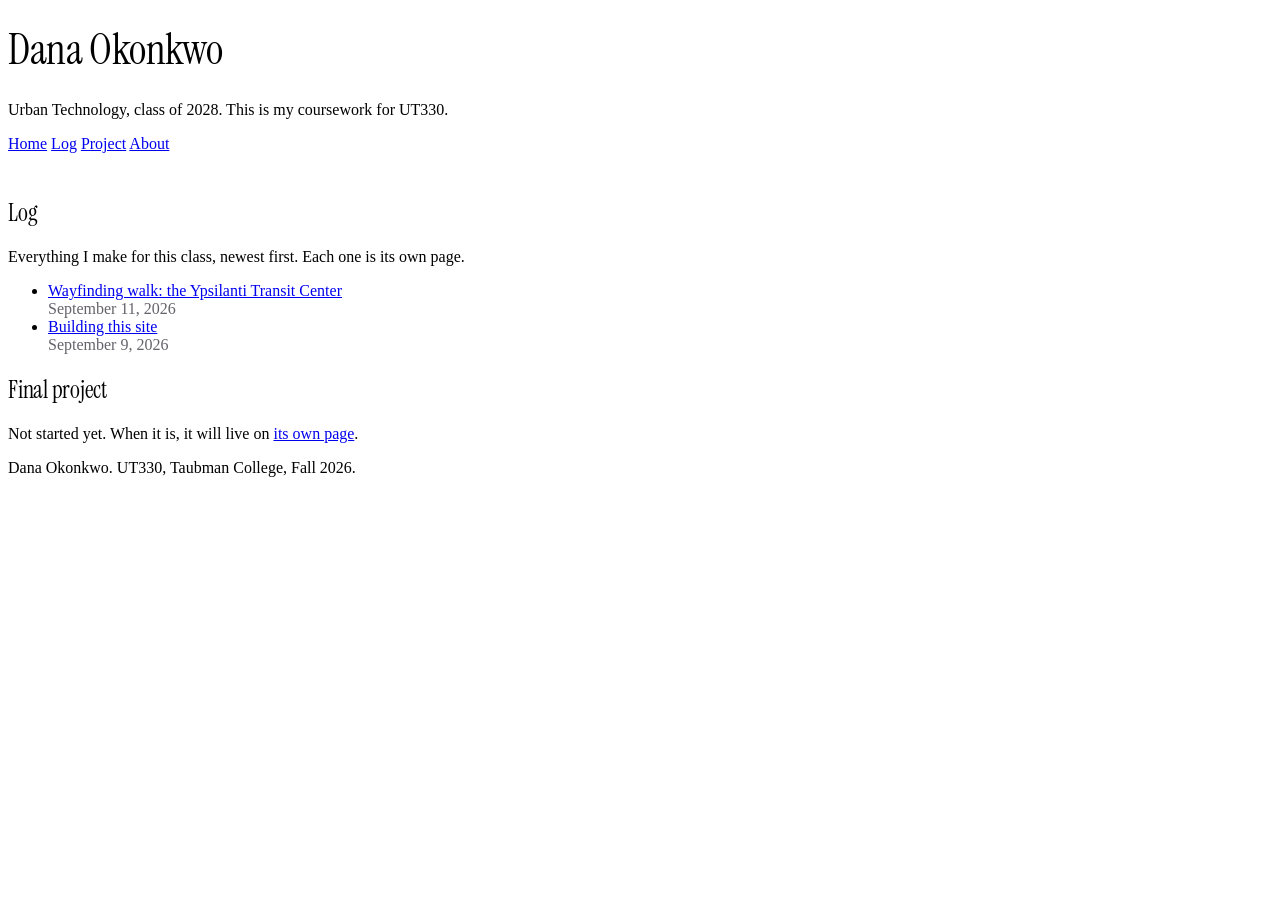
==== index.html @ 2886774a "Initial UT330 site" ====
<!DOCTYPE html>
<html lang="en">
<head>
<meta charset="utf-8">
<meta name="viewport" content="width=device-width, initial-scale=1">
<title>Dana Okonkwo — UT330</title>
<meta name="description" content="Coursework for UT330 Interaction Design and Urban Experiences, Taubman College, Fall 2026.">

<!-- Two stylesheets. Order matters. simple.css first, then yours. -->
<link rel="stylesheet" href="https://cdn.simplecss.org/simple.min.css">
<link rel="stylesheet" href="css/custom.css">
</head>

<body>

<header>
  <h1>Dana Okonkwo</h1>
  <p>Urban Technology, class of 2028. This is my coursework for UT330.</p>
  <nav>
    <a href="index.html" aria-current="page">Home</a>
    <a href="entries/index.html">Log</a>
    <a href="project.html">Project</a>
    <a href="about.html">About</a>
  </nav>
</header>

<main>

  <h2>Log</h2>
  <p>Everything I make for this class, newest first. Each one is its own page.</p>

  <ul>
    <li>
      <a href="entries/2026-09-11-wayfinding-walk.html">Wayfinding walk: the Ypsilanti Transit Center</a><br>
      <time datetime="2026-09-11">September 11, 2026</time>
    </li>
    <li>
      <a href="entries/2026-09-09-first-site.html">Building this site</a><br>
      <time datetime="2026-09-09">September 9, 2026</time>
    </li>
  </ul>


  <h2>Final project</h2>
  <p>
    Not started yet. When it is, it will live on
    <a href="project.html">its own page</a>.
  </p>

</main>

<footer>
  <p>Dana Okonkwo. UT330, Taubman College, Fall 2026.</p>
</footer>

</body>
</html>
---- css/custom.css ----
/* ============================================================
   YOUR STYLES

   This file loads AFTER simple.css in the HTML, so anything you
   write here wins. That order is called the cascade. If you put
   this link above simple.css instead, none of it will work.

   Simple.css already styles every HTML element. You are not
   starting from nothing. You are adjusting something.
   ============================================================ */


/* ------------------------------------------------------------
   1. FONTS

   The @import below pulls two typefaces from Google Fonts.
   To change them:
     1. go to fonts.google.com or fontshare.com
     2. pick a font, copy the @import they give you
     3. replace the line below
     4. put the font's name in --sans-font or --heading-font

   @import must be the first thing in the file. Always.
   ------------------------------------------------------------ */

@import url('https://fonts.googleapis.com/css2?family=Instrument+Serif:ital@0;1&family=Inter:wght@400;600&display=swap');


/* ------------------------------------------------------------
   2. VARIABLES

   These names come from simple.css. Changing a value here
   changes it everywhere on every page at once.

   Change all of them. The point is that your site does not
   look like the starter.
   ------------------------------------------------------------ */

:root, ::backdrop {

  /* --- type --- */
  --sans-font: 'Inter', system-ui, sans-serif;   /* body text */
  --heading-font: 'Instrument Serif', Georgia, serif;  /* mine, not simple.css's */
  --mono-font: ui-monospace, Menlo, Consolas, monospace;

  /* --- color --- */
  --bg:          #FCFBF9;   /* page background */
  --accent-bg:   #F1EFEA;   /* boxes, table headers, quote backgrounds */
  --text:        #1B1B1D;   /* body text */
  --text-light:  #63636B;   /* captions and secondary text */
  --border:      #D7D4CC;   /* rules and outlines */
  --accent:      #1F5C4A;   /* links */
  --accent-hover:#2E8268;
  --accent-text: var(--bg); /* text sitting on top of accent */
  --code:        #9A2A5C;
  --marked:      #F5E06B;   /* highlighter color for <mark> */

  --standard-border-radius: 3px;
}


/* ------------------------------------------------------------
   3. ADJUSTMENTS

   Simple.css does not have a heading font variable, so this
   applies mine. Delete it if you only want one typeface.
   ------------------------------------------------------------ */

h1, h2, h3, h4 {
  font-family: var(--heading-font);
  font-weight: 400;
  letter-spacing: -0.01em;
}

h1 { font-size: 2.6rem; line-height: 1.1; }

/* Dates and captions */
time { color: var(--text-light); }

figcaption { font-size: 0.9rem; }

/* Simple.css centers the header. This left-aligns it. */
header { text-align: left; padding-bottom: 1.5rem; }
header > nav { margin-top: 0.5rem; }


/* ------------------------------------------------------------
   4. YOUR CSS

   Write below here so you can always find your own work.
   ------------------------------------------------------------ */
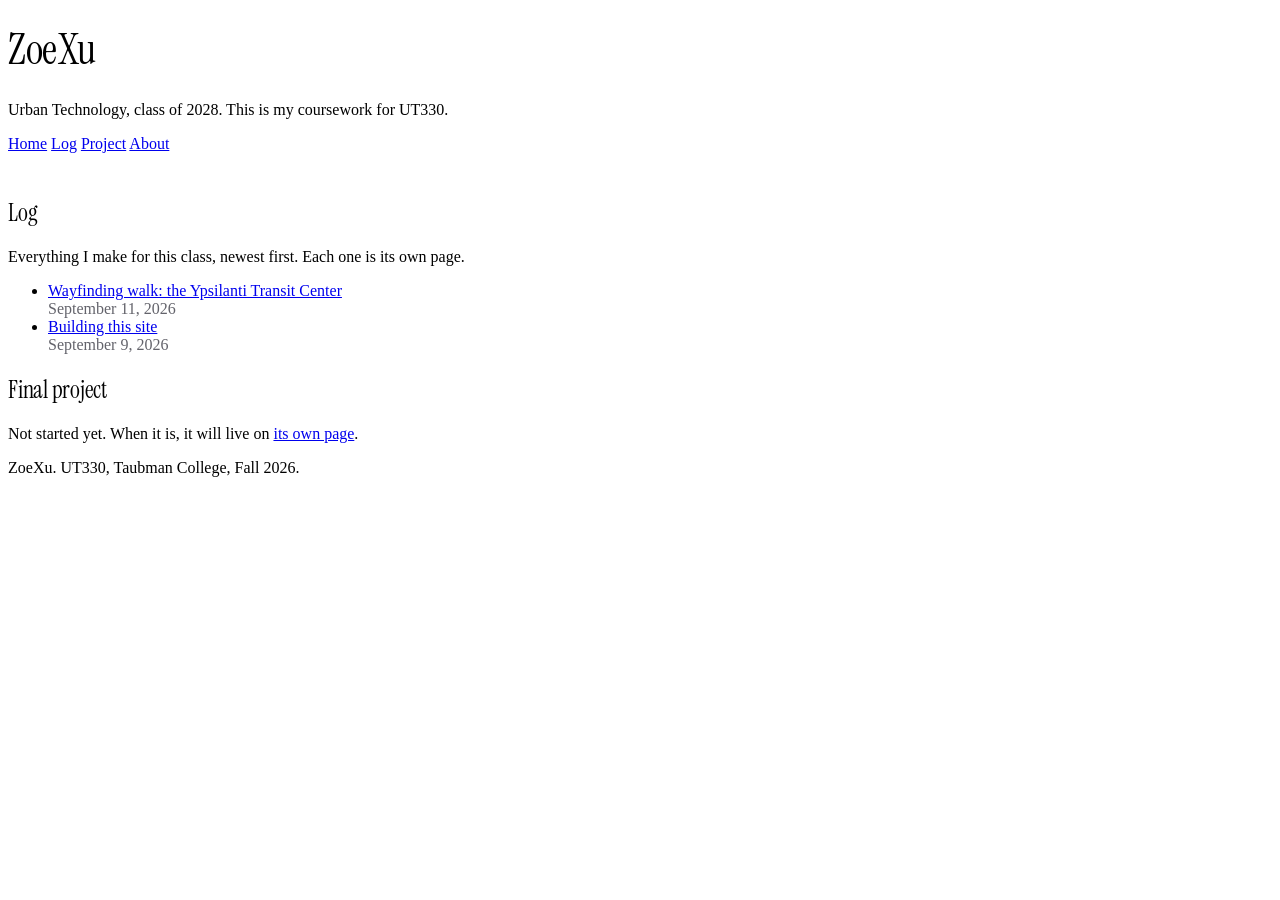
==== commit 3a19e9f7: "Personalize site name" ====
--- a/index.html
+++ b/index.html
@@ -3,7 +3,7 @@
 <head>
 <meta charset="utf-8">
 <meta name="viewport" content="width=device-width, initial-scale=1">
-<title>Dana Okonkwo — UT330</title>
+<title>ZoeXu — UT330</title>
 <meta name="description" content="Coursework for UT330 Interaction Design and Urban Experiences, Taubman College, Fall 2026.">
 
 <!-- Two stylesheets. Order matters. simple.css first, then yours. -->
@@ -14,7 +14,7 @@
 <body>
 
 <header>
-  <h1>Dana Okonkwo</h1>
+  <h1>ZoeXu</h1>
   <p>Urban Technology, class of 2028. This is my coursework for UT330.</p>
   <nav>
     <a href="index.html" aria-current="page">Home</a>
@@ -50,7 +50,7 @@
 </main>
 
 <footer>
-  <p>Dana Okonkwo. UT330, Taubman College, Fall 2026.</p>
+  <p>ZoeXu. UT330, Taubman College, Fall 2026.</p>
 </footer>
 
 </body>
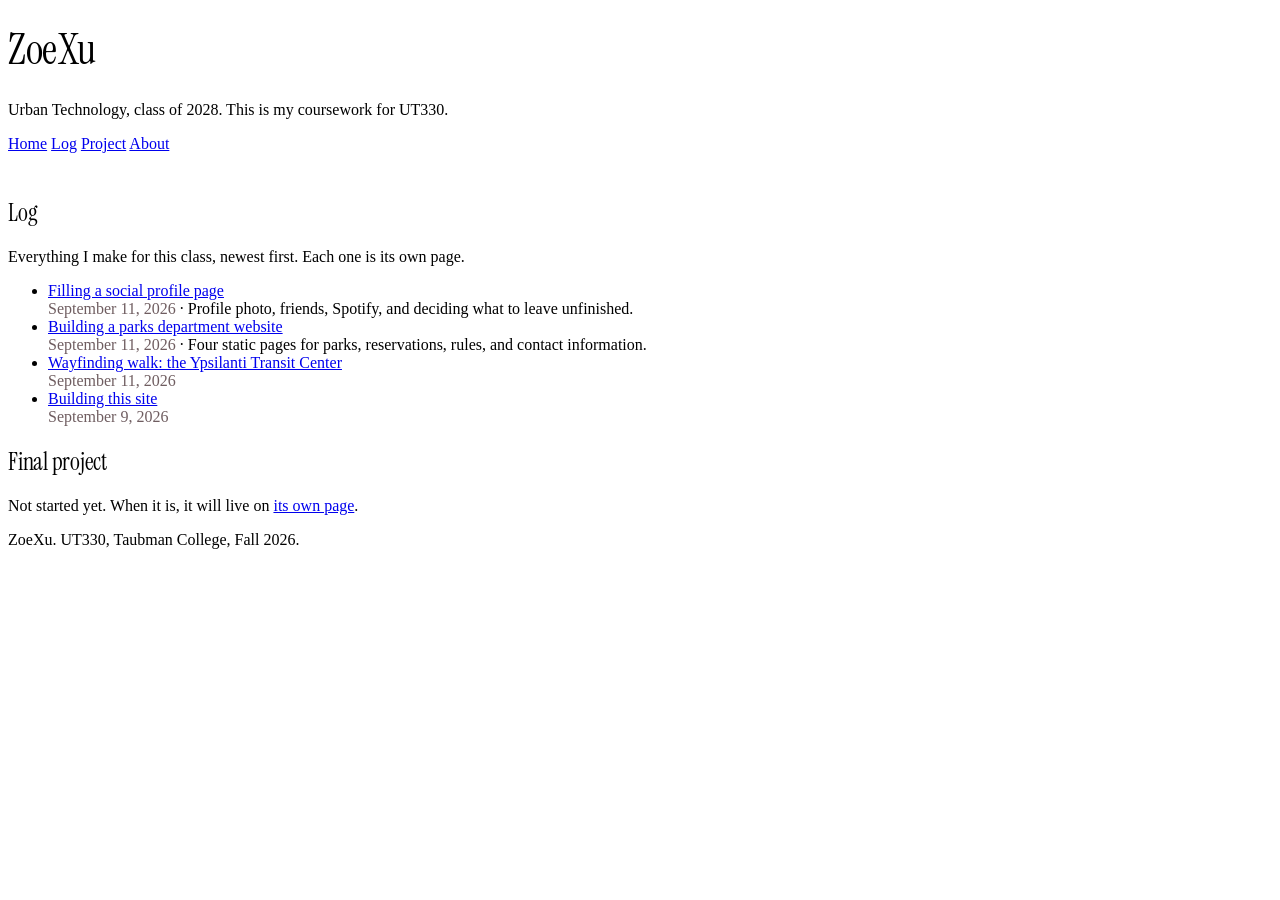
==== commit 564284e2: "Add weekly entries and profile screenshots" ====
--- a/index.html
+++ b/index.html
@@ -31,6 +31,16 @@
 
   <ul>
     <li>
+      <a href="entries/2026-09-11-profile-page.html">Filling a social profile page</a><br>
+      <time datetime="2026-09-11">September 11, 2026</time> ·
+      Profile photo, friends, Spotify, and deciding what to leave unfinished.
+    </li>
+    <li>
+      <a href="entries/2026-09-11-parks-website.html">Building a parks department website</a><br>
+      <time datetime="2026-09-11">September 11, 2026</time> ·
+      Four static pages for parks, reservations, rules, and contact information.
+    </li>
+    <li>
       <a href="entries/2026-09-11-wayfinding-walk.html">Wayfinding walk: the Ypsilanti Transit Center</a><br>
       <time datetime="2026-09-11">September 11, 2026</time>
     </li>
--- a/css/custom.css
+++ b/css/custom.css
@@ -43,17 +43,17 @@
   --heading-font: 'Instrument Serif', Georgia, serif;  /* mine, not simple.css's */
   --mono-font: ui-monospace, Menlo, Consolas, monospace;
 
-  /* --- color --- */
-  --bg:          #FCFBF9;   /* page background */
-  --accent-bg:   #F1EFEA;   /* boxes, table headers, quote backgrounds */
-  --text:        #1B1B1D;   /* body text */
-  --text-light:  #63636B;   /* captions and secondary text */
-  --border:      #D7D4CC;   /* rules and outlines */
-  --accent:      #1F5C4A;   /* links */
-  --accent-hover:#2E8268;
+  /* --- color: Withered Rose --- */
+  --bg:          #f0e6e6;   /* page background */
+  --accent-bg:   #e0cdcc;   /* boxes, table headers, quote backgrounds */
+  --text:        #302729;   /* body text */
+  --text-light:  #6f5d60;   /* captions and secondary text */
+  --border:      #c7adac;   /* rules and outlines */
+  --accent:      #8c6768;   /* links */
+  --accent-hover:#ad8e8e;
   --accent-text: var(--bg); /* text sitting on top of accent */
-  --code:        #9A2A5C;
-  --marked:      #F5E06B;   /* highlighter color for <mark> */
+  --code:        #8c4d68;
+  --marked:      #e0cdcc;   /* highlighter color for <mark> */
 
   --standard-border-radius: 3px;
 }
@@ -89,3 +89,75 @@
 
    Write below here so you can always find your own work.
    ------------------------------------------------------------ */
+
+.image-carousel {
+  position: relative;
+}
+
+.image-carousel input[type="radio"] {
+  position: absolute;
+  opacity: 0;
+  pointer-events: none;
+}
+
+.carousel-frame {
+  aspect-ratio: 16 / 9;
+  background: var(--accent-bg);
+  border: 1px solid var(--border);
+  display: grid;
+  overflow: hidden;
+  place-items: center;
+}
+
+.carousel-slide {
+  display: none;
+  height: 100%;
+  object-fit: contain;
+  width: 100%;
+}
+
+#profile-slide-1:checked ~ .carousel-frame .carousel-slide-1,
+#profile-slide-2:checked ~ .carousel-frame .carousel-slide-2 {
+  display: block;
+}
+
+.carousel-controls {
+  inset: 0;
+  pointer-events: none;
+  position: absolute;
+}
+
+.carousel-button {
+  align-items: center;
+  background: rgba(48, 39, 41, 0.82);
+  border: 1px solid var(--border);
+  color: var(--bg);
+  cursor: pointer;
+  display: none;
+  font-size: 2rem;
+  height: 2.6rem;
+  justify-content: center;
+  line-height: 1;
+  pointer-events: auto;
+  position: absolute;
+  text-decoration: none;
+  top: calc(50% - 1.3rem);
+  width: 2.6rem;
+}
+
+.carousel-button:hover {
+  background: var(--accent);
+}
+
+.carousel-prev {
+  left: 0.6rem;
+}
+
+.carousel-next {
+  right: 0.6rem;
+}
+
+#profile-slide-1:checked ~ .carousel-controls .control-for-slide-1,
+#profile-slide-2:checked ~ .carousel-controls .control-for-slide-2 {
+  display: flex;
+}
